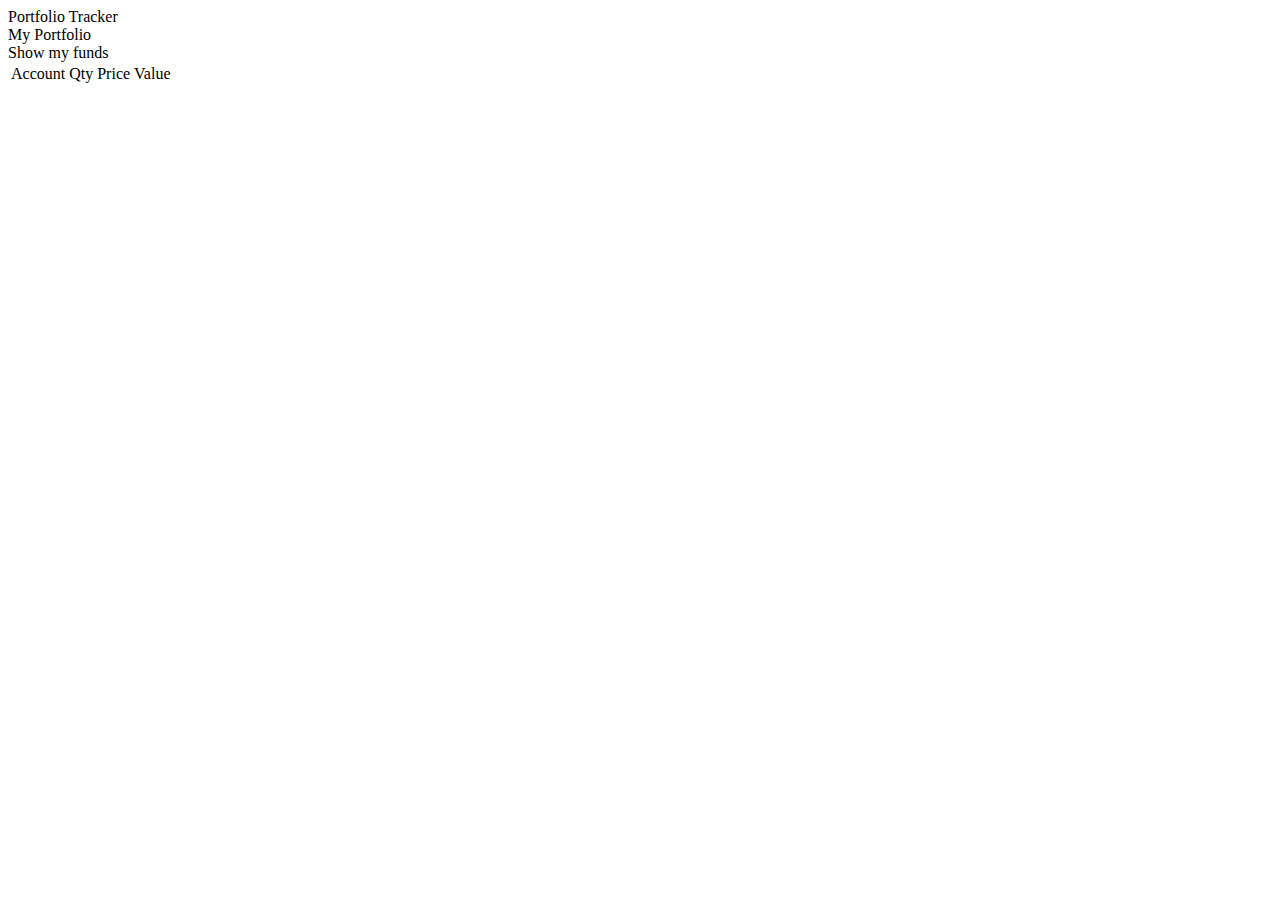
==== .target/views/index.scala.html @ f40b9b95 "Add first draft" ====
<header xmlns="http://www.w3.org/1999/html" xmlns="http://www.w3.org/1999/html">
	<link rel='stylesheet' type='text/css' href="@routes.Assets.at("stylesheets/main.css")">
    <script type='text/javascript' src="@routes.Assets.at("javascripts/my.js")"></script>
    <script type='text/javascript' src="@routes.Assets.at("javascripts/jquery-1.9.0.min.js")"></script>
</header>
<body class="myBody">
     <div class="wrapper">
        <div class="header">
            Portfolio Tracker
        </div>
        <div class="title">
            My Portfolio
        </div>
        <div class="content">
            <div class="show" onclick="myJson()">Show my funds</div>
            <div class="list" id="fundi">
                <script>
                    function myJson() {
                            $.getJSON('/funds', function(data) {
                            funding(data);
                        });
                    };
                </script>
                <table id="funds_table">
                    <tr>
                        <td class="account_column">Account</td>
                        <td class="number_column">Qty</td>
                        <td class="number_column">Price</td>
                        <td class="number_column">Value</td>
                    </tr>

                </table>
            </div>
        </div>
     </div>
</body>
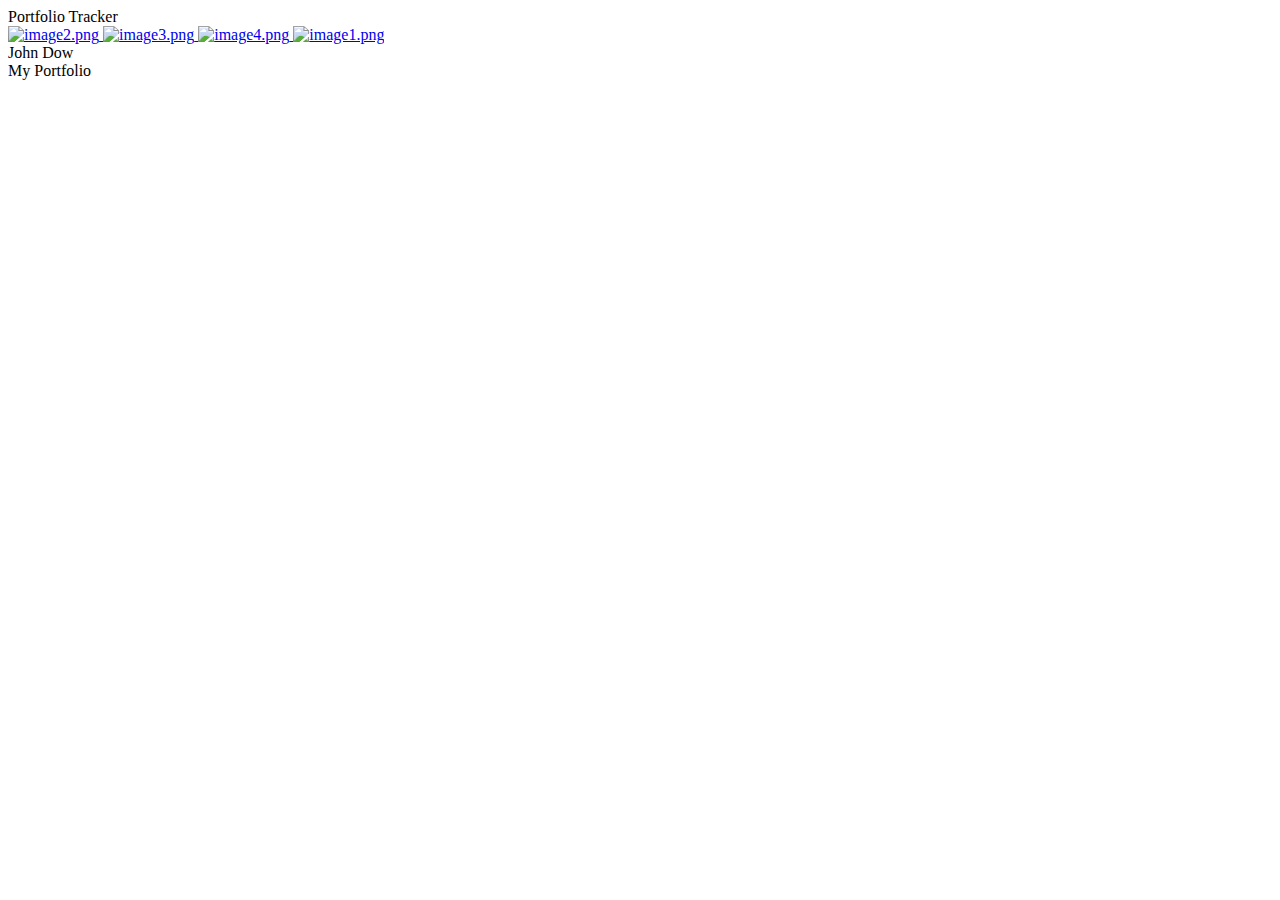
==== commit 0d4b088f: "Load rate historical data from csv" ====
--- a/.target/views/index.scala.html
+++ b/.target/views/index.scala.html
@@ -1,36 +1,58 @@
 <header xmlns="http://www.w3.org/1999/html" xmlns="http://www.w3.org/1999/html">
 	<link rel='stylesheet' type='text/css' href="@routes.Assets.at("stylesheets/main.css")">
     <script type='text/javascript' src="@routes.Assets.at("javascripts/my.js")"></script>
-    <script type='text/javascript' src="@routes.Assets.at("javascripts/jquery-1.9.0.min.js")"></script>
+    <script type='text/javascript' src="@routes.Assets.at("javascripts/jquery-1.10.2.min.js")"></script>
+    <script type='text/javascript' src="@routes.Assets.at("javascripts/jquery.jqdock.min.js")"></script>
 </header>
+
 <body class="myBody">
+	<script type="text/javascript">
+		var opts =
+		  // horizontal Dock with images expanding downwards in the vertical axis...
+		  { align: 'top'
+		  // set the maximum minor axis (vertical) image dimension to 48px
+		  , size: 28
+		  // add labels..
+		  , labels: false
+		  , inactivity: 1000
+		  // swap the GIF extension for PNG extension for the larger image...
+		  , source: function(i){ return this.src.replace(/gif$/,'png'); }
+		  };
+		$(document).ready(function(){
+			  jQuery('#menu').jqdock(opts);
+			  initFunds();
+		});
+	</script>
      <div class="wrapper">
-        <div class="header">
-            Portfolio Tracker
+     	<div class="header">
+	        <div class="appName">
+	            Portfolio Tracker
+	        </div>
+            <div id='menu'>
+            	<a href='/fundgen'>
+			  		<img src="@routes.Assets.at("images/k-menu-edit-icon.png")" alt='image2.png' title='Edit' />
+			  	</a>
+			  	<a href='/testPortfolio'>
+			  		<img src="@routes.Assets.at("images/Start-Menu-Run-icon.png")" alt='image3.png' title='Settings' />
+			  	</a>
+			  	<a href='/funds'>
+			  		<img src="@routes.Assets.at("images/Start-Menu-Search-icon.png")" alt='image4.png' title='Search' />
+			  	</a>
+			  	<a href='/rateImport?fundId=3'>
+			  		<img src="@routes.Assets.at("images/MetroUI-Other-Power-icon.png")" alt='image1.png' title='Logout' />
+			  	</a>
+			</div>
+			<div class="user">
+				John Dow
+			</div>
         </div>
+        
         <div class="title">
             My Portfolio
         </div>
-        <div class="content">
-            <div class="show" onclick="myJson()">Show my funds</div>
-            <div class="list" id="fundi">
-                <script>
-                    function myJson() {
-                            $.getJSON('/funds', function(data) {
-                            funding(data);
-                        });
-                    };
-                </script>
-                <table id="funds_table">
-                    <tr>
-                        <td class="account_column">Account</td>
-                        <td class="number_column">Qty</td>
-                        <td class="number_column">Price</td>
-                        <td class="number_column">Value</td>
-                    </tr>
+        <div class="content" id="fundList">
 
-                </table>
-            </div>
+
         </div>
-     </div>
+    </div>
 </body>